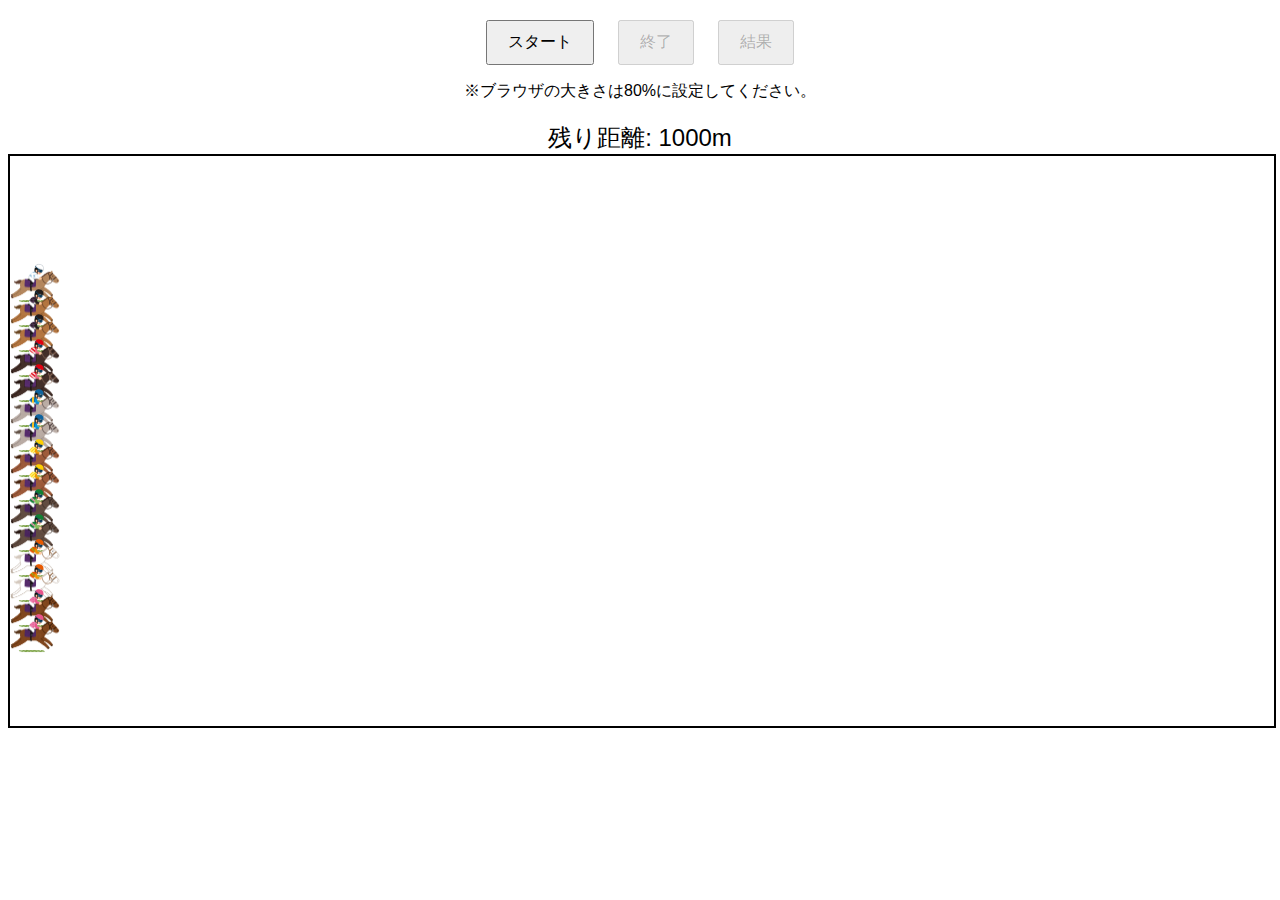
==== index.html @ c830e891 "枠順確定、画像の一部削除" ====
<!DOCTYPE html>
<html lang="ja">
<head>
    <meta charset="UTF-8">
    <meta name="viewport" content="width=device-width, initial-scale=1.0">
    <title>競馬ゲーム</title>
    <link rel="stylesheet" href="style.css">
</head>
<body>
    <!-- <h1>夢の11レース</h1> -->
    <div class="controls">
        <button id="start-btn">スタート</button>
        <button id="end-btn" disabled>終了</button>
        <button id="result-btn" disabled>結果</button>
        <p>※ブラウザの大きさは80%に設定してください。</p>
    </div>
    <div id="distance">残り距離: 1000m</div>
    
    <div id="race-track">
        <div id="countdown" style="display: none;">3</div>
        <img src="horse1.png" number="1" odds="9.8"     id="ベラジオオペラ" class="horse" style="top: 105px; left: 0;">
        <img src="horse2.png" number="2" odds="38.2"    id="マテンロウスカイ" class="horse" style="top: 130px; left: 0;">
        <img src="horse2.png" number="3" odds="46.6"    id="ステラヴェローチェ" class="horse" style="top: 155px; left: 0;">
        <img src="horse3.png" number="4" odds="18.7"    id="タスティエーラ" class="horse" style="top: 180px; left: 0;">
        <img src="horse3.png" number="5" odds="22.8"    id="ノースブリッジ" class="horse" style="top: 205px; left: 0;">
        <img src="horse4.png" number="6" odds="14.8"    id="ソールオリエンス" class="horse" style="top: 230px; left: 0;">
        <img src="horse4.png" number="7" odds="6.9"     id="ドウデュース" class="horse" style="top: 255px; left: 0;">
        <img src="horse5.png" number="8" odds="20.3"    id="キングズパレス" class="horse" style="top: 280px; left: 0;">
        <img src="horse5.png" number="9" odds="19.8"    id="ホウオウビスケッツ" class="horse" style="top: 305px; left: 0;">
        <img src="horse6.png" number="10" odds="27.2"  id="ダノンベルーガ" class="horse" style="top: 330px; left: 0;">
        <img src="horse6.png" number="11" odds="14.0"  id="ジャスティンパレス" class="horse" style="top: 355px; left: 0;">
        <img src="horse7.png" number="12" odds="3.3"   id="リバティアイランド" class="horse" style="top: 380px; left: 0;">
        <img src="horse7.png" number="13" odds="78.2"  id="シルトホルン" class="horse" style="top: 405px; left: 0;">
        <img src="horse8.png" number="14" odds="4.4"   id="レーベンスティール" class="horse" style="top: 430px; left: 0;">
        <img src="horse8.png" number="15" odds="73.4"  id="ニシノレヴナント" class="horse" style="top: 455px; left: 0;">
        
        <!-- <img src="horse8.png" number="18" odds="1.5" id="サイレンススズカ" class="horse" style="top: 530px; left: 0;"> -->

    </div>

    <script src="index.js"></script>
</body>
</html>
---- style.css ----
body {
    text-align: center;
    font-family: Arial, sans-serif;
}
#race-track {
    position: relative;
    width: 100%;
    height: 570px;
    border: 2px solid #000;
    background-image:url(keibahaikei.png);
    background-size : cover; 
    /* background-color: rgb(153, 240, 124); レーストラックの背景色を緑に設定 */
}
.horse {
    position: absolute;
    width: 50px;
    transition: left 0.5s, top 0.5s;
}
#distance {
    font-size: 24px;
    margin-top: 20px;
}
#countdown {
    font-size: 48px;
    color: red;
    margin: 20px 0;
}
.controls {
    margin: 20px 0;
}
button {
    font-size: 16px;
    padding: 10px 20px;
    margin: 0 10px;
}
bg {
    background:url(kaibahaikei.png);
    background-repeat: no-repeat;
}
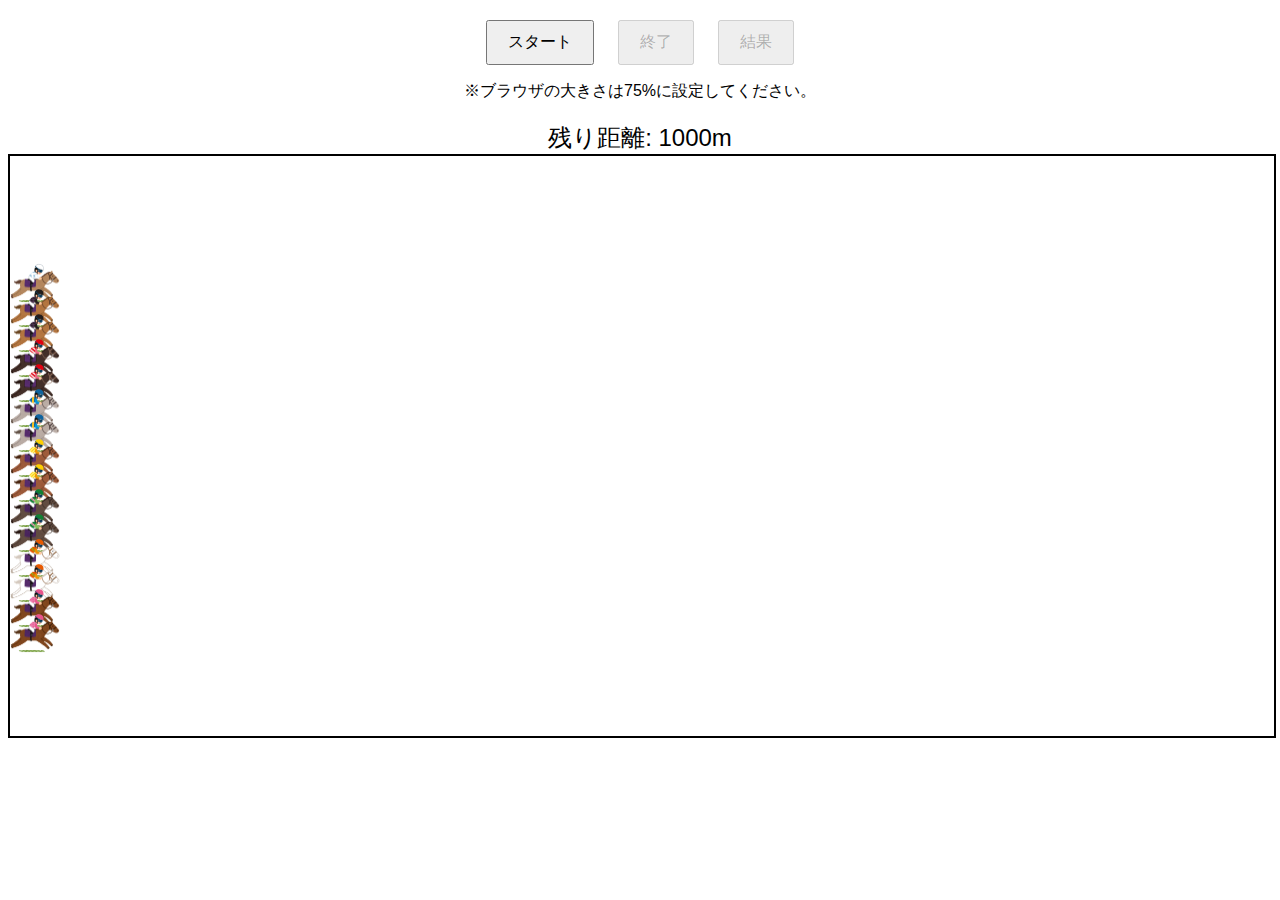
==== commit 3b1d3496: "すこーし変更" ====
--- a/index.html
+++ b/index.html
@@ -12,7 +12,7 @@
         <button id="start-btn">スタート</button>
         <button id="end-btn" disabled>終了</button>
         <button id="result-btn" disabled>結果</button>
-        <p>※ブラウザの大きさは80%に設定してください。</p>
+        <p>※ブラウザの大きさは75%に設定してください。</p>
     </div>
     <div id="distance">残り距離: 1000m</div>
     
--- a/style.css
+++ b/style.css
@@ -5,11 +5,11 @@
 #race-track {
     position: relative;
     width: 100%;
-    height: 570px;
+    height: 580px;
     border: 2px solid #000;
     background-image:url(keibahaikei.png);
     background-size : cover; 
-    /* background-color: rgb(153, 240, 124); レーストラックの背景色を緑に設定 */
+    /* background-color: rgb(153, 240, 124); レーストラックの背景色を緑に設定(コメントアウト化) */
 }
 .horse {
     position: absolute;
@@ -34,7 +34,28 @@
     margin: 0 10px;
 }
 bg {
-    background:url(kaibahaikei.png);
+    background:url(keibahaikei.png);
     background-repeat: no-repeat;
 }
+#results {
+    text-align: center; /* 中央揃え */
+}
+.extra-large {
+    font-size: 32px; /* 上位3頭をより大きく表示 */
+}
+.large {
+    font-size: 24px; /* 上位5頭を大きく表示 */
+}
+.normal {
+    font-size: 14px; /* それ以降を通常サイズで表示 */
+}
 
+.divider {
+    text-align: center;
+    margin: 10px 0;
+    font-weight: bold;
+}
+hr {
+    border: 1px solid black;
+    margin: 5px 0;
+}